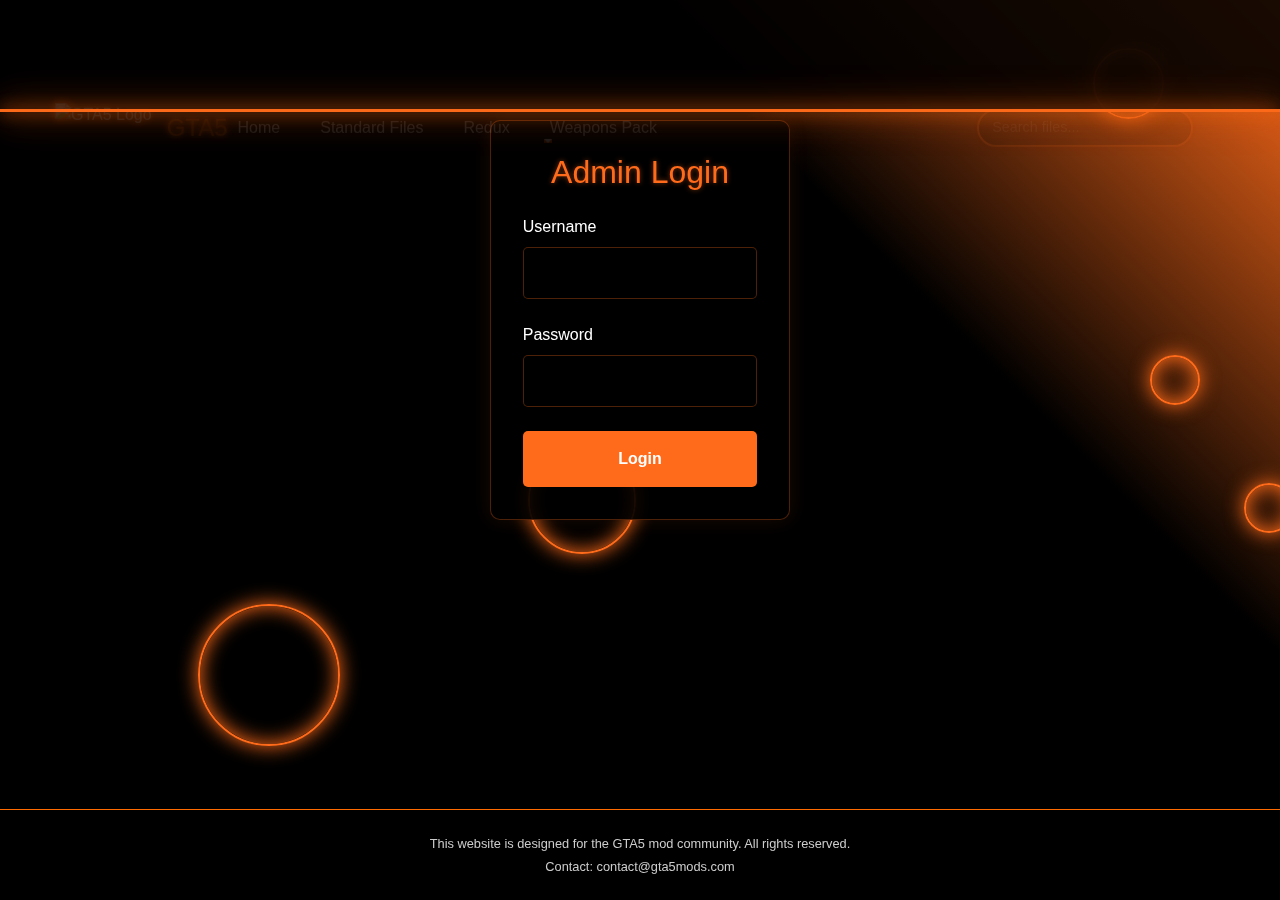
==== admin-log.html @ decbb3c6 "Add files via upload" ====
<!DOCTYPE html>
<html lang="en">
<head>
    <meta charset="UTF-8">
    <meta name="viewport" content="width=device-width, initial-scale=1.0">
    <title>Admin Log - GTA5 Mods</title>
    <link href="https://cdn.jsdelivr.net/npm/bootstrap@5.3.2/dist/css/bootstrap.min.css" rel="stylesheet">
    <link href="https://fonts.googleapis.com/css2?family=Orbitron:wght@400;700&display=swap" rel="stylesheet">
    <link href="style.css" rel="stylesheet">
    <link href="standard-files.css" rel="stylesheet">
    <style>
        .nav-container {
            max-width: 1200px;
            margin: 0 auto;
            padding: 0 15px;
            display: flex;
            justify-content: space-between;
            align-items: center;
            gap: 15px;
        }

        .nav-links {
            display: flex;
            align-items: center;
            gap: 20px;
            white-space: nowrap;
        }

        .nav-links a {
            color: #fff;
            text-decoration: none;
            transition: color 0.3s ease;
            font-size: 15px;
            padding: 5px 10px;
        }

        .search-admin-container {
            display: flex;
            align-items: center;
            gap: 1rem;
        }

        .search-container input {
            background: rgba(255, 255, 255, 0.1);
            border: 1px solid rgba(255, 107, 0, 0.5);
            color: #fff;
            padding: 8px 15px;
            width: 200px;
            max-width: 100%;
        }

        .dropdown:hover .dropdown-menu {
            display: block;
        }

        .dropdown-toggle::after {
            display: none;
        }

        .dropdown-menu {
            background: rgba(0, 0, 0, 0.9);
            border: 1px solid var(--neon-orange);
            margin-top: 0;
        }

        .admin-panel-container {
            display: flex;
            gap: 30px;
            padding: 100px 30px 30px;
            max-width: 1400px;
            margin: 0 auto;
            min-height: calc(100vh - 200px);
        }

        .admin-sidebar {
            width: 350px;
            background: var(--card-bg);
            border: 2px solid var(--neon-orange);
            border-radius: 15px;
            padding: 20px;
            height: fit-content;
        }

        .admin-log-content {
            flex: 1;
            background: var(--card-bg);
            border: 2px solid var(--neon-orange);
            border-radius: 15px;
            padding: 20px;
            max-height: calc(100vh - 160px);
            overflow-y: auto;
        }

        .admin-list-header {
            display: flex;
            justify-content: space-between;
            align-items: center;
            margin-bottom: 20px;
            padding-bottom: 15px;
            border-bottom: 2px solid var(--neon-orange);
        }

        .admin-list-header h3 {
            color: var(--neon-orange);
            font-size: 1.2em;
            margin: 0;
        }

        .add-admin-btn {
            padding: 8px 15px;
            font-size: 0.9em;
            border-radius: 6px;
            background: var(--neon-orange);
            color: white;
            border: none;
            cursor: pointer;
            transition: all 0.3s ease;
        }

        .add-admin-btn:hover {
            box-shadow: 0 0 15px var(--neon-orange);
            transform: translateY(-2px);
        }

        .admin-list {
            display: flex;
            flex-direction: column;
            gap: 15px;
            padding: 0;
            margin: 0;
            list-style: none;
        }

        .admin-logs {
            display: flex;
            flex-direction: column;
            gap: 10px;
        }

        @media (max-width: 1024px) {
            .admin-panel-container {
                flex-direction: column;
            }

            .admin-sidebar {
                width: 100%;
            }

            .admin-log-content {
                max-height: 500px;
            }
        }

        @media (max-width: 768px) {
            .nav-container {
                flex-direction: column;
                padding: 10px;
            }
            
            .nav-links {
                flex-wrap: wrap;
                justify-content: center;
                text-align: center;
                gap: 10px;
            }

            .search-admin-container {
                flex-direction: column;
                gap: 10px;
                align-items: center;
            }
        }

        .admin-form {
            display: none;
            position: fixed;
            top: 50%;
            left: 50%;
            transform: translate(-50%, -50%);
            background: rgba(0, 0, 0, 0.95);
            border: 2px solid var(--neon-orange);
            border-radius: 15px;
            padding: 30px;
            width: 90%;
            max-width: 500px;
            z-index: 1000;
        }

        .admin-form h3 {
            color: var(--neon-orange);
            margin-bottom: 20px;
            text-align: center;
        }

        .form-group {
            margin-bottom: 15px;
        }

        .form-group label {
            display: block;
            color: white;
            margin-bottom: 5px;
        }

        .form-group input {
            width: 100%;
            padding: 8px 12px;
            background: rgba(255, 255, 255, 0.1);
            border: 1px solid var(--neon-orange);
            border-radius: 4px;
            color: white;
        }

        .form-buttons {
            display: flex;
            gap: 10px;
            justify-content: flex-end;
            margin-top: 20px;
        }

        .form-buttons button {
            padding: 8px 20px;
            border: none;
            border-radius: 4px;
            cursor: pointer;
            font-weight: bold;
            transition: all 0.3s ease;
        }

        #saveAdminBtn {
            background: var(--neon-orange);
            color: black;
        }

        #saveAdminBtn:hover {
            background: black;
            color: var(--neon-orange);
            box-shadow: 0 0 15px var(--neon-orange);
        }

        .cancel-btn {
            background: #666;
            color: white;
        }

        .cancel-btn:hover {
            background: #444;
            box-shadow: 0 0 15px rgba(255, 255, 255, 0.3);
        }

        .success-message {
            position: fixed;
            top: 20px;
            right: 20px;
            background: rgba(0, 255, 0, 0.2);
            border: 2px solid #00ff00;
            border-radius: 8px;
            padding: 15px;
            color: white;
            z-index: 1000;
        }

        .success-message h4 {
            color: #00ff00;
            margin: 0 0 5px 0;
        }

        .success-message p {
            margin: 0;
        }
    </style>
</head>
<body>
    <div class="background-animation"></div>
    <div id="neon-circles"></div>

    <nav>
        <div class="nav-container">
            <div class="logo-container">
                <img src="https://www.freepnglogos.com/uploads/gta-5-logo-png/grand-theft-auto-v-1.png" alt="GTA5 Logo" class="logo">
                <span class="brand-name">GTA5</span>
            </div>
            <div class="nav-links">
                <a href="index.html">Home</a>
                <a href="game-files.html">Standard Files</a>
                <a href="redux.html">Redux</a>
                <div class="dropdown">
                    <a href="gunpack.html" class="nav-link">Gun-Pack</a>
                    <ul class="dropdown-menu">
                        <li><a class="dropdown-item" href="gunpack.html#revolver">Revolver</a></li>
                        <li><a class="dropdown-item" href="gunpack.html#carbine">Carbine</a></li>
                        <li><a class="dropdown-item" href="gunpack.html#shotguns">Shotguns</a></li>
                        <li><a class="dropdown-item" href="gunpack.html#assault-rifles">Assault Rifles</a></li>
                    </ul>
                </div>
                <a href="mods.html">Mods</a>
                <a href="admin-log.html" class="admin-only">Admin Log</a>
            </div>
            <div class="search-admin-container">
                <div class="search-container">
                    <input type="text" placeholder="Search files...">
                </div>
                <a href="admin.html" class="admin-link">Admin Login</a>
                <span id="adminName" class="admin-name"></span>
                <a href="#" id="logoutBtn" class="admin-link admin-logout" style="display: none;">Logout</a>
            </div>
        </div>
    </nav>

    <div class="admin-panel-container">
        <div class="admin-sidebar">
            <div class="admin-list-header">
                <h3>Admin Listesi</h3>
                <button id="addAdminBtn" class="add-admin-btn">
                    <i class="fas fa-plus"></i> Admin Ekle
                </button>
            </div>
            <ul class="admin-list" id="adminList"></ul>
        </div>
        
        <div class="admin-log-content">
            <div class="admin-list-header">
                <h3>Admin Logları</h3>
            </div>
            <div id="adminLogs" class="admin-logs"></div>
        </div>
    </div>

    <div id="addAdminForm" class="admin-form">
        <h3>Yeni Admin Ekle</h3>
        <div class="form-group">
            <label>Kullanıcı Adı:</label>
            <input type="text" id="newAdminUsername" placeholder="Kullanıcı adı girin">
        </div>
        <div class="form-group">
            <label>Şifre:</label>
            <input type="password" id="newAdminPassword" placeholder="Şifre girin">
        </div>
        <div class="form-group">
            <label>Bilgi:</label>
            <input type="text" id="newAdminRole" placeholder="Admin bilgisi girin">
        </div>
        <div class="form-buttons">
            <button id="saveAdminBtn">Kaydet</button>
            <button id="cancelAdminBtn" class="cancel-btn">İptal</button>
        </div>
    </div>

    <footer>
        <div class="footer-content">
            <p>This website is designed for the GTA5 mod community. All rights reserved.</p>
            <p>Contact: contact@gta5mods.com</p>
        </div>
    </footer>

    <script src="https://cdn.jsdelivr.net/npm/@popperjs/core@2.11.8/dist/umd/popper.min.js"></script>
    <script src="https://cdn.jsdelivr.net/npm/bootstrap@5.3.2/dist/js/bootstrap.min.js"></script>
    <script>
        function initializeAdmin() {
            const admins = JSON.parse(localStorage.getItem('admins') || '[]');
            const adminName = localStorage.getItem('adminName');
            const isAdmin = localStorage.getItem('isAdmin');

            // Giriş yapmamış kullanıcıyı admin.html'e yönlendir
            if (!adminName || !isAdmin) {
                window.location.href = 'admin.html';
                return;
            }

            // Harvey yoksa ekle
            const harvey = admins.find(a => a.username === 'harvey');
            if (!harvey) {
                admins.push({ 
                    username: 'harvey', 
                    password: '1234', 
                    role: 'Ana admin',
                    status: 'active'
                });
                localStorage.setItem('admins', JSON.stringify(admins));
            }
            
            let logs = JSON.parse(localStorage.getItem('adminLogs') || '[]');
            if (logs.length === 0) {
                logs.push({
                    timestamp: new Date().toISOString(),
                    action: 'System initialized by harvey'
                });
                localStorage.setItem('adminLogs', JSON.stringify(logs));
            }
        }

        function updateAdminList() {
            const adminList = document.getElementById('adminList');
            const admins = JSON.parse(localStorage.getItem('admins') || '[]');
            const currentAdmin = localStorage.getItem('adminName');
            
            adminList.innerHTML = '';
            admins.forEach(admin => {
                const li = document.createElement('li');
                const isHarvey = admin.username === 'harvey';
                li.innerHTML = `
                    <div class="admin-info" style="padding: 15px; border-radius: 8px; background: rgba(0, 0, 0, 0.3);">
                        <div class="admin-name-container" style="display: flex; align-items: center; gap: 10px; margin-bottom: 10px;">
                            <span class="admin-name" style="font-size: 1.1em; font-weight: bold;">${admin.username}</span>
                            <span class="admin-status ${isHarvey || admin.status === 'active' ? 'status-active' : 'status-inactive'}" 
                                  style="padding: 4px 12px; border-radius: 12px; font-size: 0.8em;">
                                ${isHarvey || admin.status === 'active' ? 'Aktif' : 'Aktif Değil'}
                            </span>
                        </div>
                        <div class="admin-details" style="margin-bottom: 10px;">
                            <span style="font-size: 0.9em;"><strong>Admin İsmi:</strong> ${admin.username}</span>
                            <span style="font-size: 0.9em;"><strong>Şifre:</strong> ${admin.password}</span>
                            <span style="font-size: 0.9em;"><strong>Bilgi:</strong> ${admin.role || 'Belirtilmemiş'}</span>
                        </div>
                        ${currentAdmin === 'harvey' && !isHarvey ? `
                            <div class="admin-actions" style="display: flex; gap: 8px;">
                                <button class="admin-btn edit-btn" onclick="editAdmin('${admin.username}')" 
                                        style="padding: 4px 8px; font-size: 0.75em; border-radius: 4px;">
                                    Düzenle
                                </button>
                                <button class="admin-btn delete-btn" onclick="deleteAdmin('${admin.username}')" 
                                        style="padding: 4px 8px; font-size: 0.75em; border-radius: 4px;">
                                    Sil
                                </button>
                                <button class="admin-btn ${admin.status === 'active' ? 'delete-btn' : 'edit-btn'}" 
                                        onclick="toggleAdminStatus('${admin.username}')"
                                        style="padding: 4px 8px; font-size: 0.75em; border-radius: 4px;">
                                    ${admin.status === 'active' ? 'Deaktif Et' : 'Aktif Et'}
                                </button>
                            </div>
                        ` : ''}
                    </div>
                `;
                adminList.appendChild(li);
            });

            // Update admin logs
            const logsContainer = document.getElementById('adminLogs');
            const logs = JSON.parse(localStorage.getItem('adminLogs') || '[]');
            logsContainer.innerHTML = logs.map((log, index) => `
                <div class="log-entry" style="padding: 12px; margin-bottom: 10px; border-radius: 8px; background: rgba(0, 0, 0, 0.3); position: relative; padding-right: 35px;">
                    <div style="flex: 1;">
                        <div class="timestamp" style="color: var(--neon-orange); font-size: 0.85em; margin-bottom: 5px;">
                            ${new Date(log.timestamp).toLocaleString()}
                        </div>
                        <div class="action" style="font-size: 0.9em; line-height: 1.4;">
                            ${log.action}
                        </div>
                    </div>
                    ${currentAdmin === 'harvey' ? `
                        <button class="admin-btn delete-btn" onclick="deleteLog(${index})" 
                                style="position: absolute; right: 0; top: 0; bottom: 0; width: 20px; padding: 0; 
                                       margin: 0; border: none; border-radius: 0 8px 8px 0; 
                                       background: #ff3333; cursor: pointer; transition: all 0.3s ease;">
                            <span style="display: none;">Sil</span>
                        </button>
                    ` : ''}
                </div>
            `).join('');
        }

        function toggleAdminStatus(username) {
            const admins = JSON.parse(localStorage.getItem('admins') || '[]');
            const admin = admins.find(a => a.username === username);
            if (admin && username !== 'harvey') {
                admin.status = admin.status === 'active' ? 'inactive' : 'active';
                localStorage.setItem('admins', JSON.stringify(admins));
                
                const logs = JSON.parse(localStorage.getItem('adminLogs') || '[]');
                logs.unshift({
                    timestamp: new Date().toISOString(),
                    action: `Admin durumu değiştirildi: ${username} - ${admin.status === 'active' ? 'Aktif' : 'Aktif Değil'} - Değiştiren: harvey`
                });
                localStorage.setItem('adminLogs', JSON.stringify(logs));
                
                updateAdminList();
            }
        }

        function editAdmin(username) {
            const admins = JSON.parse(localStorage.getItem('admins') || '[]');
            const admin = admins.find(a => a.username === username);
            if (admin && username !== 'harvey') {
                document.getElementById('newAdminUsername').value = admin.username;
                document.getElementById('newAdminRole').value = admin.role || '';
                document.getElementById('addAdminForm').style.display = 'block';
                
                // Save butonuna tıklandığında güncelleme yapılacak
                const saveBtn = document.getElementById('saveAdminBtn');
                saveBtn.onclick = function() {
                    const newUsername = document.getElementById('newAdminUsername').value;
                    const newPassword = document.getElementById('newAdminPassword').value;
                    const newRole = document.getElementById('newAdminRole').value;
                    
                    if (newUsername) {
                        admin.username = newUsername;
                        if (newPassword) admin.password = newPassword;
                        admin.role = newRole;
                        
                        localStorage.setItem('admins', JSON.stringify(admins));
                        
                        const logs = JSON.parse(localStorage.getItem('adminLogs') || '[]');
                        logs.unshift({
                            timestamp: new Date().toISOString(),
                            action: `Admin düzenlendi: ${username} -> ${newUsername} - Düzenleyen: harvey`
                        });
                        localStorage.setItem('adminLogs', JSON.stringify(logs));
                        
                        document.getElementById('addAdminForm').style.display = 'none';
                        updateAdminList();
                    }
                };
            }
        }

        function deleteAdmin(username) {
            if (username !== 'harvey' && confirm(`${username} adlı admini silmek istediğinize emin misiniz?`)) {
                const admins = JSON.parse(localStorage.getItem('admins') || '[]');
                const filteredAdmins = admins.filter(a => a.username !== username);
                localStorage.setItem('admins', JSON.stringify(filteredAdmins));
                
                const logs = JSON.parse(localStorage.getItem('adminLogs') || '[]');
                logs.unshift({
                    timestamp: new Date().toISOString(),
                    action: `Admin silindi: ${username} - Silen: harvey`
                });
                localStorage.setItem('adminLogs', JSON.stringify(logs));
                
                updateAdminList();
            }
        }

        function deleteLog(index) {
            if (confirm('Bu log kaydını silmek istediğinize emin misiniz?')) {
                const logs = JSON.parse(localStorage.getItem('adminLogs') || '[]');
                logs.splice(index, 1);
                localStorage.setItem('adminLogs', JSON.stringify(logs));
                updateAdminList();
            }
        }

        window.onload = function() {
            initializeAdmin();
            const adminName = localStorage.getItem('adminName');
            if (adminName) {
                document.getElementById('logoutBtn').style.display = 'inline-block';
                document.getElementById('adminName').textContent = adminName;
                updateAdminList();
            }
        }

        document.getElementById('logoutBtn').addEventListener('click', function(e) {
            e.preventDefault();
            const adminName = localStorage.getItem('adminName');
            const logs = JSON.parse(localStorage.getItem('adminLogs') || '[]');
            logs.unshift({
                timestamp: new Date().toISOString(),
                action: `Admin logout: ${adminName}`
            });
            localStorage.setItem('adminLogs', JSON.stringify(logs));
            
            localStorage.removeItem('adminName');
            localStorage.removeItem('isAdmin');
            window.location.href = 'admin.html';
        });

        document.getElementById('addAdminBtn').addEventListener('click', function() {
            document.getElementById('addAdminForm').style.display = 'block';
        });

        document.getElementById('cancelAdminBtn').addEventListener('click', function() {
            document.getElementById('addAdminForm').style.display = 'none';
            document.getElementById('newAdminUsername').value = '';
            document.getElementById('newAdminPassword').value = '';
            document.getElementById('newAdminRole').value = '';
        });

        document.getElementById('saveAdminBtn').addEventListener('click', function() {
            const username = document.getElementById('newAdminUsername').value;
            const password = document.getElementById('newAdminPassword').value;
            const role = document.getElementById('newAdminRole').value || 'Admin';
            
            if (username && password) {
                const admins = JSON.parse(localStorage.getItem('admins') || '[]');
                if (!admins.some(admin => admin.username === username)) {
                    // Yeni admin objesi
                    const newAdmin = {
                        username: username,
                        password: password,
                        role: role,
                        status: 'active'  // Varsayılan olarak aktif
                    };
                    
                    // Adminler listesine ekle
                    admins.push(newAdmin);
                    localStorage.setItem('admins', JSON.stringify(admins));
                    
                    // Log kaydı oluştur
                    const logs = JSON.parse(localStorage.getItem('adminLogs') || '[]');
                    logs.unshift({
                        timestamp: new Date().toISOString(),
                        action: `Yeni admin eklendi: ${username} (${role}) - Ekleyen: harvey`
                    });
                    localStorage.setItem('adminLogs', JSON.stringify(logs));
                    
                    // Başarılı mesajı göster
                    const successMsg = document.createElement('div');
                    successMsg.className = 'success-message';
                    successMsg.innerHTML = `
                        <h4>Admin Eklendi!</h4>
                        <p>${username} başarıyla eklendi.</p>
                    `;
                    document.body.appendChild(successMsg);
                    
                    setTimeout(() => {
                        successMsg.remove();
                    }, 2000);
                    
                    // Formu temizle ve kapat
                    document.getElementById('newAdminUsername').value = '';
                    document.getElementById('newAdminPassword').value = '';
                    document.getElementById('newAdminRole').value = '';
                    document.getElementById('addAdminForm').style.display = 'none';
                    
                    // Admin listesini güncelle
                    updateAdminList();
                } else {
                    alert('Bu kullanıcı adı zaten kullanılıyor!');
                }
            } else {
                alert('Lütfen kullanıcı adı ve şifre alanlarını doldurun!');
            }
        });

        function createNeonCircles() {
            const container = document.getElementById('neon-circles');
            const numCircles = 5;
            for (let i = 0; i < numCircles; i++) {
                const circle = document.createElement('div');
                circle.className = 'neon-circle';
                circle.style.width = Math.random() * 100 + 50 + 'px';
                circle.style.height = circle.style.width;
                circle.style.left = Math.random() * 100 + 'vw';
                circle.style.top = Math.random() * 100 + 'vh';
                circle.style.animationDelay = Math.random() * 5 + 's';
                container.appendChild(circle);
            }
        }
        createNeonCircles();
    </script>
</body>
</html>
---- style.css ----
:root {
    --neon-orange: #ff6b1a;
    --neon-orange-dim: rgba(255, 107, 26, 0.5);
    --neon-glow: 0 0 15px #ff6b1a, 0 0 30px #ff6b1a, 0 0 45px #ff6b1a;
    --background-dark: #0a0a0a;
    --card-bg: rgba(0, 0, 0, 0.9);
    --card-border: rgba(255, 107, 26, 0.3);
}

* {
    margin: 0;
    padding: 0;
    box-sizing: border-box;
    font-family: Arial, sans-serif;
}

body {
    background-color: #000;
    color: #fff;
    font-family: 'Orbitron', sans-serif;
    overflow-x: hidden;
    min-height: 100vh;
    display: flex;
    flex-direction: column;
}

.video-bg {
    position: fixed;
    top: 0;
    left: 0;
    width: 100%;
    height: 100%;
    object-fit: cover;
    z-index: -1;
    pointer-events: none;
}

.background-animation {
    position: fixed;
    top: 0;
    left: 0;
    width: 100%;
    height: 100%;
    z-index: -1;
    background: linear-gradient(45deg, #000000 70%, #ff6b1a 100%);
}

.neon-circle {
    position: absolute;
    border-radius: 50%;
    background: transparent;
    border: 2px solid var(--neon-orange);
    box-shadow: 0 0 20px var(--neon-orange), inset 0 0 20px var(--neon-orange);
    animation: floatAnimation 15s infinite linear, neonPulse 2s infinite;
    z-index: -1;
}

@keyframes floatAnimation {
    0% {
        transform: translate(0, 0) rotate(0deg);
    }
    33% {
        transform: translate(30vw, 30vh) rotate(120deg);
    }
    66% {
        transform: translate(-30vw, 60vh) rotate(240deg);
    }
    100% {
        transform: translate(0, 0) rotate(360deg);
    }
}

@keyframes neonPulse {
    0% { opacity: 1; box-shadow: 0 0 20px var(--neon-orange), inset 0 0 20px var(--neon-orange); }
    50% { opacity: 0.5; box-shadow: 0 0 10px var(--neon-orange), inset 0 0 10px var(--neon-orange); }
    100% { opacity: 1; box-shadow: 0 0 20px var(--neon-orange), inset 0 0 20px var(--neon-orange); }
}

/* Header & Menü */
header {
    background: rgba(0, 0, 0, 0.7);
    padding: 1rem;
    position: fixed;
    width: 100%;
    top: 0;
    left: 0;
    right: 0;
    z-index: 1000;
    backdrop-filter: blur(8px);
    box-shadow: 0 0 20px rgba(255, 107, 26, 0.3);
    border-bottom: 2px solid var(--neon-orange);
}

/* Navigation Bar Styles */
nav {
    background: var(--card-bg);
    padding: 1rem;
    position: fixed;
    width: 100%;
    top: 0;
    z-index: 1000;
    border-bottom: none;
    box-shadow: none;
    animation: none;
}

nav::after {
    content: '';
    position: absolute;
    bottom: 0;
    left: 0;
    width: 100%;
    height: 3px;
    background: var(--neon-orange);
    box-shadow: var(--neon-glow);
    animation: neonStripPulse 2s infinite;
}

.nav-container {
    max-width: 1200px;
    margin: 0 auto;
    padding: 15px;
    display: flex;
    justify-content: space-between;
    align-items: center;
    animation: slideInFromBottom 0.8s ease-out;
}

.logo-container {
    display: flex;
    align-items: center;
    gap: 15px;
    animation: glow 2s ease-in-out infinite alternate;
}

.logo {
    height: 50px;
    width: auto;
    filter: drop-shadow(0 0 5px #ff6b00);
}

.brand-name {
    font-size: 24px;
    color: #ff6b00;
    text-shadow: 0 0 10px #ff6b00;
}

.nav-links {
    display: flex;
    gap: 20px;
    align-items: center;
}

.nav-links a {
    color: #fff;
    text-decoration: none;
    position: relative;
    padding: 5px 10px;
    transition: all 0.3s ease;
}

.nav-links a::after {
    content: '';
    position: absolute;
    bottom: -2px;
    left: 0;
    width: 0;
    height: 2px;
    background: #ff6b00;
    transition: width 0.3s ease;
}

.nav-links a:hover::after {
    width: 100%;
}

.search-admin-container {
    display: flex;
    align-items: center;
    gap: 1rem;
    margin-left: auto;
}

.search-container {
    margin-left: 0;
}

.search-container input {
    padding: 0.4rem 0.8rem;
    border: 2px solid var(--neon-orange);
    border-radius: 20px;
    background: rgba(0, 0, 0, 0.7);
    color: white;
    outline: none;
    box-shadow: 0 0 10px rgba(255, 107, 26, 0.2);
    transition: all 0.3s;
    font-size: 0.9rem;
}

.search-container input:focus {
    box-shadow: 0 0 15px rgba(255, 107, 26, 0.4);
}

.animated-content {
    flex: 1;
    padding: 120px 20px 50px 20px;
    display: flex;
    justify-content: center;
    align-items: center;
    min-height: calc(100vh - 120px);
}

.main-cards {
    display: flex;
    gap: 40px;
    justify-content: center;
    width: 100%;
    max-width: 1600px;
    margin: 0 auto;
}

.admin-section {
    width: 300px;
    position: fixed;
    right: 0;
    top: 120px;
    height: 350px;
    background: rgba(0, 0, 0, 0.8);
    border-left: 2px solid #ff6b00;
    padding: 20px;
    overflow-y: auto;
    box-shadow: -2px 0 15px rgba(255, 107, 26, 0.2);
}

.custom-card {
    background: var(--card-bg);
    border: 1px solid var(--card-border);
    border-radius: 10px;
    transition: all 0.3s ease;
}

.custom-card:hover {
    box-shadow: 0 0 15px rgba(255, 107, 26, 0.2);
    transform: translateY(-2px);
}

.animated-card {
    flex: 1;
    min-width: 450px;
    max-width: none;
    background: rgba(0, 0, 0, 0.8);
    border: 2px solid #ff6b00;
    border-radius: 15px;
    padding: 50px;
    text-align: center;
    transition: all 0.3s ease;
}

.animated-card:hover {
    transform: translateY(-5px);
    box-shadow: 0 0 30px rgba(255, 107, 26, 0.3);
}

.animated-card:nth-child(1) { animation-delay: 0.2s; }
.animated-card:nth-child(2) { animation-delay: 0.4s; }
.animated-card:nth-child(3) { animation-delay: 0.6s; }

.animated-card::before {
    content: '';
    position: absolute;
    top: -50%;
    left: -50%;
    width: 200%;
    height: 200%;
    background: linear-gradient(
        45deg,
        transparent,
        rgba(255, 107, 0, 0.1),
        transparent
    );
    transform: rotate(45deg);
    animation: shine 3s infinite;
}

.animated-card h3 {
    color: #ff6b00;
    margin-bottom: 25px;
    font-size: 2.2em;
}

.animated-card p {
    color: #fff;
    margin-bottom: 35px;
    font-size: 1.2em;
    line-height: 1.6;
}

.go-button {
    display: inline-block;
    padding: 18px 45px;
    background: #ff6b00;
    color: #000;
    text-decoration: none;
    border-radius: 10px;
    font-weight: bold;
    font-size: 1.2em;
    transition: all 0.3s ease;
}

/* Animations */
@keyframes fadeInUp {
    from {
        opacity: 0;
        transform: translateY(30px);
    }
    to {
        opacity: 1;
        transform: translateY(0);
    }
}

@keyframes shine {
    0% {
        transform: rotate(45deg) translateX(-100%);
    }
    100% {
        transform: rotate(45deg) translateX(100%);
    }
}

@keyframes glow {
    from {
        filter: drop-shadow(0 0 2px #ff6b00);
    }
    to {
        filter: drop-shadow(0 0 8px #ff6b00);
    }
}

@keyframes slideInFromBottom {
    from {
        transform: translateY(100%);
        opacity: 0;
    }
    to {
        transform: translateY(0);
        opacity: 1;
    }
}

/* Footer */
footer {
    background: rgba(0, 0, 0, 0.9);
    border-top: 1px solid #ff6b00;
    padding: 20px 0;
    width: 100%;
    margin-top: auto;
}

.footer-content {
    max-width: 1200px;
    margin: 0 auto;
    text-align: center;
    position: relative;
    z-index: 1;
    animation: fadeIn 1s ease-out;
}

.footer-content p {
    color: #ccc;
    margin: 0.25rem 0;
    font-size: 0.8rem;
}

.dropdown-menu {
    background: rgba(0, 0, 0, 0.9);
    border: 1px solid var(--neon-orange);
    padding: 0.5rem;
    min-width: 200px;
}

.dropdown-item {
    color: white !important;
    padding: 0.5rem 1rem;
    transition: all 0.3s ease;
}

.dropdown-item:hover {
    background: rgba(255, 107, 26, 0.2) !important;
    color: var(--neon-orange) !important;
    text-shadow: var(--neon-glow);
}

/* Admin Login Styles */
.admin-login {
    background: var(--card-bg);
    border: 1px solid var(--card-border);
    border-radius: 10px;
    padding: 2rem;
    max-width: 400px;
    margin: 120px auto 0;
    box-shadow: 0 0 20px rgba(255, 107, 26, 0.1);
}

.admin-login h2 {
    color: var(--neon-orange);
    text-align: center;
    margin-bottom: 1.5rem;
    text-shadow: 0 0 5px rgba(255, 107, 26, 0.5);
}

.form-group {
    margin-bottom: 1.5rem;
}

.form-group label {
    display: block;
    color: white;
    margin-bottom: 0.5rem;
}

.form-group input {
    width: 100%;
    padding: 0.8rem;
    background: rgba(0, 0, 0, 0.5);
    border: 1px solid var(--card-border);
    border-radius: 5px;
    color: white;
    outline: none;
    transition: all 0.3s ease;
}

.form-group input:focus {
    border-color: var(--neon-orange);
    box-shadow: 0 0 10px rgba(255, 107, 26, 0.2);
}

.admin-btn {
    width: 100%;
    padding: 1rem;
    background: var(--neon-orange);
    border: none;
    border-radius: 5px;
    color: white;
    font-weight: bold;
    cursor: pointer;
    transition: all 0.3s ease;
}

.admin-btn:hover {
    box-shadow: var(--neon-glow);
}

.admin-name {
    color: var(--neon-orange);
    text-shadow: var(--neon-glow);
    margin-left: 1rem;
    font-weight: bold;
    font-size: 0.9rem;
}

.admin-name::before {
    content: "";
}

/* Admin Button Style */
.admin-link {
    background-color: var(--neon-orange) !important;
    border-radius: 5px;
    padding: 0.5rem 1.5rem !important;
    margin-left: auto !important;
    color: white !important;
    text-decoration: none !important;
}

.admin-link:hover {
    box-shadow: var(--neon-glow) !important;
    color: white !important;
}

.admin-logout {
    background-color: #ff3333 !important;
}

/* Admin List Card */
.admin-list-card {
    background: transparent;
    border: none;
    padding: 0;
}

.admin-list-card h3 {
    color: #ff6b00;
    text-align: center;
    margin-bottom: 10px;
    font-size: 1em;
    padding-bottom: 5px;
    border-bottom: 1px solid rgba(255, 107, 0, 0.2);
}

.admin-list {
    list-style: none;
    padding: 0;
    margin: 0;
}

.admin-list li {
    padding: 10px;
    border-bottom: 1px solid rgba(255, 107, 0, 0.2);
    transition: all 0.3s ease;
    display: flex;
    justify-content: space-between;
    align-items: center;
}

.admin-list li:hover {
    background: rgba(255, 107, 0, 0.1);
    transform: translateX(10px);
}

.admin-info {
    width: 100%;
}

.admin-details {
    display: flex;
    flex-direction: column;
    gap: 0.5rem;
}

.admin-details span {
    color: #fff;
    font-size: 0.85rem;
    display: flex;
    align-items: center;
    gap: 0.3rem;
}

.admin-details span strong {
    color: var(--neon-orange);
    min-width: 100px;
}

.admin-actions {
    display: flex;
    gap: 1rem;
}

.admin-btn.edit-btn, .admin-btn.delete-btn {
    padding: 0.6rem 1.2rem;
    font-size: 0.9rem;
    border-radius: 5px;
    cursor: pointer;
    transition: all 0.3s ease;
}

.admin-btn.edit-btn {
    background: var(--neon-orange);
    color: white;
}

.admin-btn.delete-btn {
    background: #ff3333;
    color: white;
}

.add-admin-btn {
    background: var(--neon-orange);
    color: white;
    border: none;
    border-radius: 5px;
    padding: 0.6rem 1.2rem;
    font-size: 0.9rem;
    cursor: pointer;
    transition: all 0.3s ease;
    display: flex;
    align-items: center;
    gap: 0.5rem;
}

.add-admin-btn:hover {
    box-shadow: var(--neon-glow);
    transform: translateY(-2px);
}

.admin-form {
    display: none;
    position: fixed;
    top: 50%;
    left: 50%;
    transform: translate(-50%, -50%);
    background: var(--card-bg);
    border: 3px solid var(--neon-orange);
    border-radius: 15px;
    padding: 2rem;
    width: 300px;
    z-index: 9999;
    box-shadow: var(--neon-glow);
}

.admin-form h3 {
    color: var(--neon-orange);
    text-align: center;
    margin-bottom: 1.5rem;
    font-size: 1.2rem;
    text-shadow: var(--neon-glow);
}

.admin-form .form-group {
    margin-bottom: 1rem;
}

.admin-form label {
    display: block;
    color: var(--neon-orange);
    margin-bottom: 0.5rem;
    font-size: 0.9rem;
}

.admin-form input {
    width: 100%;
    padding: 0.8rem;
    background: rgba(0, 0, 0, 0.7);
    border: 2px solid var(--card-border);
    border-radius: 5px;
    color: white;
    font-size: 0.9rem;
    transition: all 0.3s ease;
}

.admin-form input:focus {
    border-color: var(--neon-orange);
    box-shadow: 0 0 10px rgba(255, 107, 26, 0.2);
}

.form-buttons {
    display: flex;
    gap: 1rem;
    margin-top: 1.5rem;
}

.form-buttons button {
    flex: 1;
    padding: 0.8rem;
    border: none;
    border-radius: 5px;
    font-size: 0.9rem;
    font-weight: bold;
    cursor: pointer;
    transition: all 0.3s ease;
}

#saveAdminBtn {
    background: var(--neon-orange);
    color: white;
}

#saveAdminBtn:hover {
    box-shadow: var(--neon-glow);
    transform: translateY(-2px);
}

.cancel-btn {
    background: #333 !important;
    color: white !important;
}

.cancel-btn:hover {
    background: #444 !important;
    transform: translateY(-2px);
}

.success-message {
    position: fixed;
    bottom: 20px;
    right: 20px;
    background: rgba(0, 0, 0, 0.9);
    border: 2px solid var(--neon-orange);
    border-radius: 5px;
    padding: 1rem;
    color: white;
    z-index: 9999;
    animation: slideIn 0.3s ease-out;
}

.success-message h4 {
    color: var(--neon-orange);
    margin: 0 0 0.5rem 0;
    font-size: 1rem;
}

.success-message p {
    margin: 0;
    font-size: 0.9rem;
}

@keyframes slideIn {
    from {
        transform: translateX(100%);
        opacity: 0;
    }
    to {
        transform: translateX(0);
        opacity: 1;
    }
}

/* Admin Specific Styles */
.admin-only {
    display: none;
}

.is-admin .admin-only {
    display: block;
}

.admin-panel {
    background: rgba(0, 0, 0, 0.8);
    border: 2px solid var(--neon-orange);
    border-radius: 10px;
    padding: 2rem;
    margin: 120px auto 2rem;
    max-width: 800px;
    box-shadow: var(--neon-glow);
}

.admin-panel h2 {
    color: var(--neon-orange);
    text-shadow: var(--neon-glow);
    margin-bottom: 1.5rem;
    text-align: center;
    font-size: 1.4rem;
}

.admin-panel .log-entry {
    background: rgba(0, 0, 0, 0.5);
    border: 3px solid var(--neon-orange);
    border-radius: 5px;
    padding: 1rem;
    margin-bottom: 1rem;
    color: white;
    font-size: 0.9rem;
}

.admin-panel .log-entry .timestamp {
    color: var(--neon-orange);
    font-size: 0.9rem;
    margin-bottom: 0.5rem;
}

/* Neon Effects */
.neon-text {
    color: var(--neon-orange);
    text-shadow: 0 0 5px rgba(255, 107, 26, 0.5);
}

.neon-border {
    border-color: var(--neon-orange);
    box-shadow: 0 0 10px rgba(255, 107, 26, 0.2);
}

/* Responsive Design */
@media (max-width: 1400px) {
    .main-cards {
        flex-wrap: wrap;
        max-width: 1200px;
    }

    .animated-card {
        min-width: 400px;
    }
}

@media (max-width: 1200px) {
    .animated-content {
        padding-right: 20px;
    }

    .admin-section {
        position: static;
        width: 100%;
        height: auto;
        max-height: 300px;
        border-left: none;
        border-bottom: 2px solid #ff6b00;
        margin-bottom: 20px;
    }
}

@media (max-width: 900px) {
    .animated-card {
        min-width: 100%;
    }
}

@media (max-width: 768px) {
    .nav-container {
        flex-direction: column;
        gap: 15px;
    }

    .nav-links {
        flex-wrap: wrap;
        justify-content: center;
    }

    .search-admin-container {
        width: 100%;
        flex-direction: column;
        gap: 1rem;
    }

    .search-container {
        width: 100%;
        margin: 1rem 0;
    }

    .search-container input {
        width: 100%;
    }

    .main-cards {
        flex-direction: column;
    }

    .animated-card {
        min-width: 100%;
    }

    .admin-login {
        margin: 100px 1rem 0;
    }

    .admin-panel {
        margin: 100px 1rem 2rem;
    }
}

/* Success Message */
.success-message {
    position: fixed;
    bottom: 20px;
    left: 50%;
    transform: translateX(-50%);
    width: 200px;
    background: rgba(0, 0, 0, 0.9);
    border: 2px solid var(--neon-orange);
    padding: 1rem;
    border-radius: 5px;
    color: white;
    text-align: center;
    animation: fadeInUp 0.5s ease-out;
    box-shadow: var(--neon-glow);
    z-index: 9999;
}

@keyframes fadeInUp {
    from { opacity: 0; transform: translateY(-20px); }
    to { opacity: 1; transform: translateY(0); }
}

@keyframes neonStripPulse {
    0% { opacity: 1; box-shadow: var(--neon-glow); }
    50% { opacity: 0.3; box-shadow: none; }
    100% { opacity: 1; box-shadow: var(--neon-glow); }
}

.admin-list-overlay {
    position: fixed;
    top: 0;
    left: 0;
    width: 100%;
    height: 100%;
    background: rgba(0, 0, 0, 0.8);
    backdrop-filter: blur(5px);
    z-index: 9998;
    display: none;
}

.admin-list-container {
    position: fixed;
    top: 50%;
    left: 50%;
    transform: translate(-50%, -50%);
    width: calc(100% - 4rem);
    max-width: 1400px;
    max-height: 80vh;
    background: var(--card-bg);
    border: 3px solid var(--neon-orange);
    border-radius: 15px;
    padding: 2rem;
    z-index: 9999;
    overflow-y: auto;
}

.admin-list-container::-webkit-scrollbar {
    width: 8px;
}

.admin-list-container::-webkit-scrollbar-track {
    background: rgba(0, 0, 0, 0.3);
    border-radius: 4px;
}

.admin-list-container::-webkit-scrollbar-thumb {
    background: var(--neon-orange);
    border-radius: 4px;
}

.close-btn {
    position: absolute;
    top: 1rem;
    right: 1rem;
    background: none;
    border: none;
    color: var(--neon-orange);
    font-size: 2rem;
    cursor: pointer;
    transition: all 0.3s ease;
    width: 40px;
    height: 40px;
    display: flex;
    align-items: center;
    justify-content: center;
    border-radius: 50%;
}

.close-btn:hover {
    background: rgba(255, 107, 26, 0.1);
    transform: scale(1.1);
}

.admin-list-header {
    display: flex;
    align-items: center;
    justify-content: space-between;
    margin-bottom: 2rem;
    padding-bottom: 1rem;
    border-bottom: 2px solid var(--neon-orange);
    padding-right: 3rem;
}

.admin-list {
    display: grid;
    gap: 1rem;
    padding: 0;
    list-style: none;
}

.admin-list li {
    background: rgba(0, 0, 0, 0.5);
    border: 2px solid var(--card-border);
    border-radius: 10px;
    padding: 1.5rem;
    margin-bottom: 1rem;
    transition: all 0.3s ease;
}

.admin-list li:hover {
    border-color: var(--neon-orange);
    box-shadow: 0 0 15px rgba(255, 107, 26, 0.2);
    transform: translateX(5px);
}

.admin-info {
    display: flex;
    flex-direction: column;
    gap: 0.8rem;
}

.admin-info .admin-name {
    color: var(--neon-orange);
    font-size: 1.2rem;
    font-weight: bold;
    text-shadow: var(--neon-glow);
}

.admin-info .admin-details {
    display: flex;
    gap: 2rem;
    color: #fff;
}

.admin-info .admin-details span {
    display: flex;
    align-items: center;
    gap: 0.5rem;
    font-size: 0.9rem;
}

.admin-actions {
    display: flex;
    gap: 1rem;
}

/* Admin Panel Container */
.admin-panel-container {
    display: flex;
    gap: 2rem;
    padding: 120px 2rem 2rem;
    max-width: 1400px;
    margin: 0 auto;
    min-height: calc(100vh - 200px);
}

.admin-sidebar {
    width: 300px;
    background: var(--card-bg);
    border: 3px solid var(--card-border);
    border-radius: 15px;
    padding: 1.5rem;
    height: fit-content;
}

.admin-log-content {
    flex: 1;
    background: var(--card-bg);
    border: 3px solid var(--card-border);
    border-radius: 15px;
    padding: 1.5rem;
    max-height: calc(100vh - 200px);
    overflow-y: auto;
}

.admin-logs {
    display: flex;
    flex-direction: column;
    gap: 1rem;
}

.log-entry {
    background: rgba(0, 0, 0, 0.5);
    border: 2px solid var(--card-border);
    border-radius: 10px;
    padding: 1rem;
    transition: all 0.3s ease;
}

.log-entry:hover {
    border-color: var(--neon-orange);
    box-shadow: 0 0 15px rgba(255, 107, 26, 0.2);
    transform: translateX(5px);
}

.log-entry .timestamp {
    color: var(--neon-orange);
    font-size: 0.9rem;
    margin-bottom: 0.5rem;
}

.log-entry .action {
    color: #fff;
    font-size: 0.95rem;
}

/* Responsive Design for Admin Panel */
@media (max-width: 768px) {
    .admin-panel-container {
        flex-direction: column;
        padding: 100px 1rem 1rem;
    }

    .admin-sidebar {
        width: 100%;
    }

    .admin-log-content {
        max-height: none;
    }
}

.admin-status {
    display: inline-flex;
    align-items: center;
    gap: 5px;
    padding: 3px 8px;
    border-radius: 12px;
    font-size: 0.8em;
    margin-left: 10px;
}

.status-active {
    background: rgba(0, 255, 0, 0.2);
    border: 1px solid #00ff00;
    color: #00ff00;
}

.status-inactive {
    background: rgba(255, 0, 0, 0.2);
    border: 1px solid #ff0000;
    color: #ff0000;
}

.admin-name-container {
    display: flex;
    align-items: center;
    gap: 10px;
}
---- standard-files.css ----
* {
    margin: 0;
    padding: 0;
    box-sizing: border-box;
    font-family: Arial, sans-serif;
    word-wrap: break-word;
    overflow-wrap: break-word;
}

html, body {
    background-color: #000 !important;
    color: #fff;
    min-height: 100vh;
    width: 100%;
    overflow-x: hidden;
}

nav, .navbar {
    background-color: #000 !important;
    width: 100%;
    position: sticky;
    top: 0;
    z-index: 1000;
}

.nav-container {
    max-width: 1200px;
    margin: 0 auto;
    padding: 0 15px;
    display: flex;
    justify-content: space-between;
    align-items: center;
    gap: 15px;
}

/* Content Container */
.content-container {
    padding: 20px;
    width: 100%;
    max-width: 1200px;
    margin: 0 auto;
    min-height: calc(100vh - 150px);
    background-color: #000;
}

.section-title {
    color: #ff6b00;
    text-align: center;
    font-size: clamp(24px, 5vw, 32px);
    margin-bottom: 30px;
}

/* Content Cards */
.content-card {
    background: #000;
    border: 1px solid rgba(255, 107, 0, 0.5);
    border-radius: 8px;
    padding: 20px 30px;
    margin: 0 auto 20px;
    max-width: 800px;
    display: flex;
    justify-content: space-between;
    align-items: center;
    box-shadow: 0 0 3px rgba(255, 107, 0, 0.3);
    transition: all 0.3s ease;
    flex-wrap: wrap;
    gap: 10px;
}

.content-card:hover {
    border-color: rgba(255, 107, 0, 0.8);
    box-shadow: 0 0 5px rgba(255, 107, 0, 0.4);
    transform: translateY(-2px);
}

.content-card h3 {
    margin: 0;
    font-size: 16px;
    color: #fff;
    flex: 1;
    min-width: 200px;
}

.download-btn {
    background: rgba(255, 107, 0, 0.8);
    color: #000;
    padding: 8px 20px;
    text-decoration: none;
    font-weight: bold;
    border: 1px solid transparent;
    border-radius: 6px;
    transition: all 0.2s ease;
    white-space: nowrap;
}

.download-btn:hover {
    background: #000;
    color: #ff6b00;
    border: 1px solid rgba(255, 107, 0, 0.5);
    transform: scale(1.05);
}

/* Section Headers */
h2 {
    color: #ff6b00;
    margin: 30px 0 20px;
    font-size: clamp(20px, 4vw, 24px);
    text-align: center;
}

/* Footer */
.footer {
    background: #000;
    border-top: 1px solid rgba(255, 107, 0, 0.5);
    padding: 10px;
    margin-top: auto;
    width: 100%;
}

.footer-content {
    max-width: 1200px;
    margin: 0 auto;
    padding: 0 15px;
}

.social-links {
    display: flex;
    justify-content: center;
    gap: 15px;
}

.social-link {
    color: #ff6b00;
    text-decoration: none;
    font-size: 14px;
}

.copyright {
    text-align: center;
    margin-top: 5px;
    color: #fff;
    font-size: 12px;
}

/* Search Box */
.search-input {
    background: rgba(255, 255, 255, 0.1);
    border: 1px solid rgba(255, 107, 0, 0.5);
    color: #fff;
    padding: 8px 15px;
    width: 200px;
    max-width: 100%;
}

/* Neon Line */
.neon-line {
    height: 1px;
    background: rgba(255, 107, 0, 0.5);
    width: 100%;
    margin: 0;
    box-shadow: 0 0 2px rgba(255, 107, 0, 0.3);
}

/* Responsive Design */
@media (max-width: 768px) {
    .content-card {
        padding: 15px;
        text-align: center;
        flex-direction: column;
    }

    .content-card h3 {
        margin-bottom: 10px;
    }

    .nav-container {
        flex-direction: column;
        padding: 10px;
    }
    
    .nav-links {
        flex-wrap: wrap;
        justify-content: center;
        text-align: center;
        gap: 10px;
    }

    .search-admin-container {
        flex-direction: column;
        gap: 10px;
        align-items: center;
    }
}

/* Admin Links */
.admin-link, .admin-logout {
    color: #ff6b00;
    text-decoration: none;
    padding: 5px 10px;
    border: 1px solid #ff6b00;
    border-radius: 4px;
    transition: all 0.3s ease;
}

.admin-link:hover, .admin-logout:hover {
    background: #ff6b00;
    color: #000;
}

.admin-name {
    color: #ff6b00;
    margin: 0 10px;
}

.nav-links {
    display: flex;
    align-items: center;
    gap: 20px;
    white-space: nowrap;
}

.nav-links a {
    color: #fff;
    text-decoration: none;
    transition: color 0.3s ease;
    font-size: 15px;
}

.admin-list-card {
    background: rgba(0, 0, 0, 0.8);
    border: 1px solid rgba(255, 107, 0, 0.5);
    border-radius: 8px;
    padding: 20px;
    margin-top: 20px;
}

.admin-list-card h3 {
    color: #ff6b00;
    margin-bottom: 15px;
    text-align: center;
}

.admin-list {
    list-style: none;
    padding: 0;
    margin: 0;
}

.admin-list li {
    color: #fff;
    padding: 8px 0;
    border-bottom: 1px solid rgba(255, 107, 0, 0.2);
    text-align: left;
}

.admin-list li:last-child {
    border-bottom: none;
}
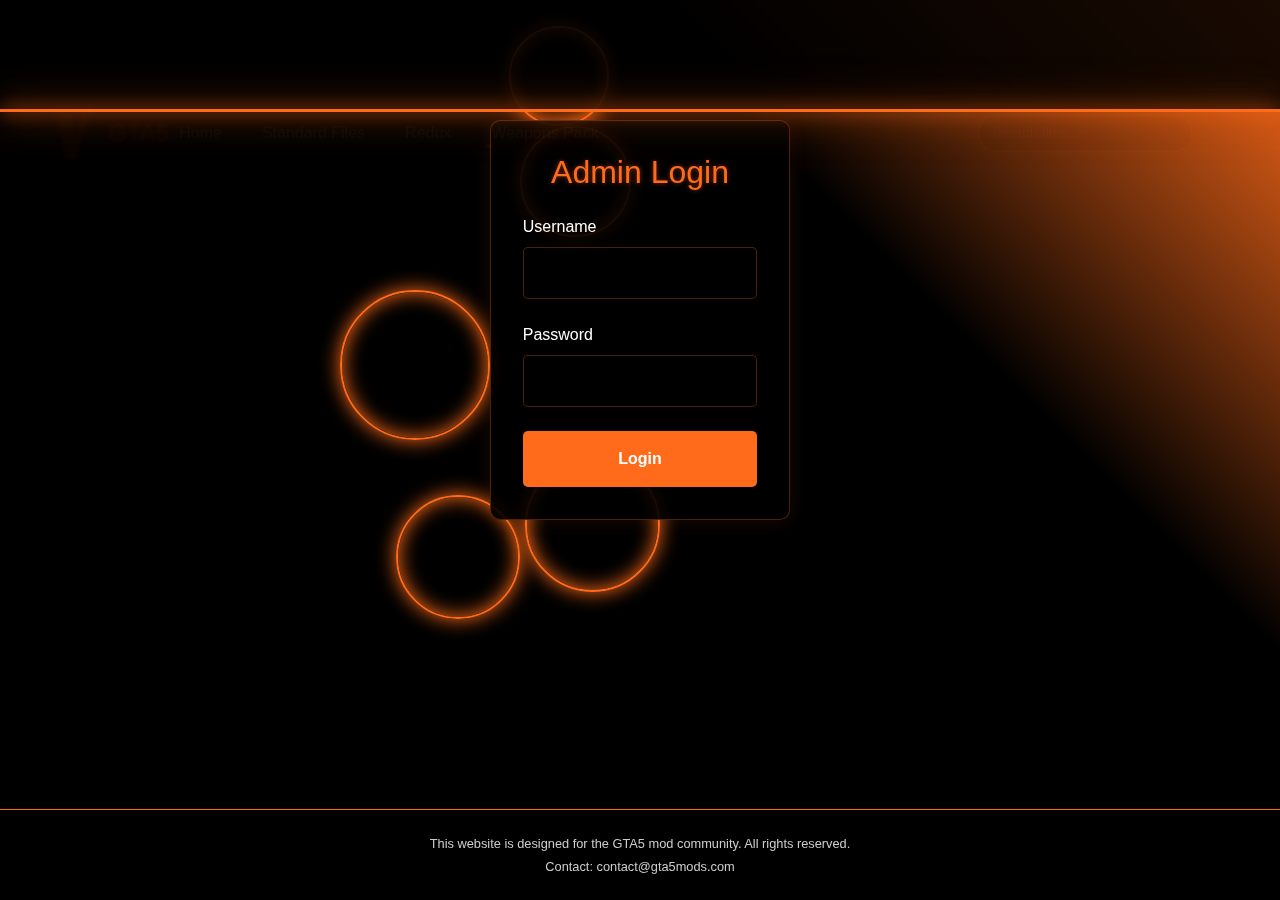
==== commit 00b64bd5: "Add files via upload" ====
--- a/admin-log.html
+++ b/admin-log.html
@@ -268,6 +268,18 @@
         .success-message p {
             margin: 0;
         }
+
+        .logo-container {
+            display: flex;
+            align-items: center;
+            gap: 15px;
+            margin-right: auto;
+        }
+
+        .logo {
+            height: 50px;
+            width: auto;
+        }
     </style>
 </head>
 <body>
@@ -277,7 +289,7 @@
     <nav>
         <div class="nav-container">
             <div class="logo-container">
-                <img src="https://www.freepnglogos.com/uploads/gta-5-logo-png/grand-theft-auto-v-1.png" alt="GTA5 Logo" class="logo">
+                <img src="Thirtyone.png" alt="Thirtyone Logo" class="logo">
                 <span class="brand-name">GTA5</span>
             </div>
             <div class="nav-links">
@@ -287,10 +299,10 @@
                 <div class="dropdown">
                     <a href="gunpack.html" class="nav-link">Gun-Pack</a>
                     <ul class="dropdown-menu">
-                        <li><a class="dropdown-item" href="gunpack.html#revolver">Revolver</a></li>
-                        <li><a class="dropdown-item" href="gunpack.html#carbine">Carbine</a></li>
-                        <li><a class="dropdown-item" href="gunpack.html#shotguns">Shotguns</a></li>
-                        <li><a class="dropdown-item" href="gunpack.html#assault-rifles">Assault Rifles</a></li>
+                        <li><a class="dropdown-item" href="revo.html">Revolver</a></li>
+                        <li><a class="dropdown-item" href="carbine.html">Carbine</a></li>
+                        <li><a class="dropdown-item" href="shotguns.html">Shotguns</a></li>
+                        <li><a class="dropdown-item" href="assault.html">Assault Rifles</a></li>
                     </ul>
                 </div>
                 <a href="mods.html">Mods</a>
